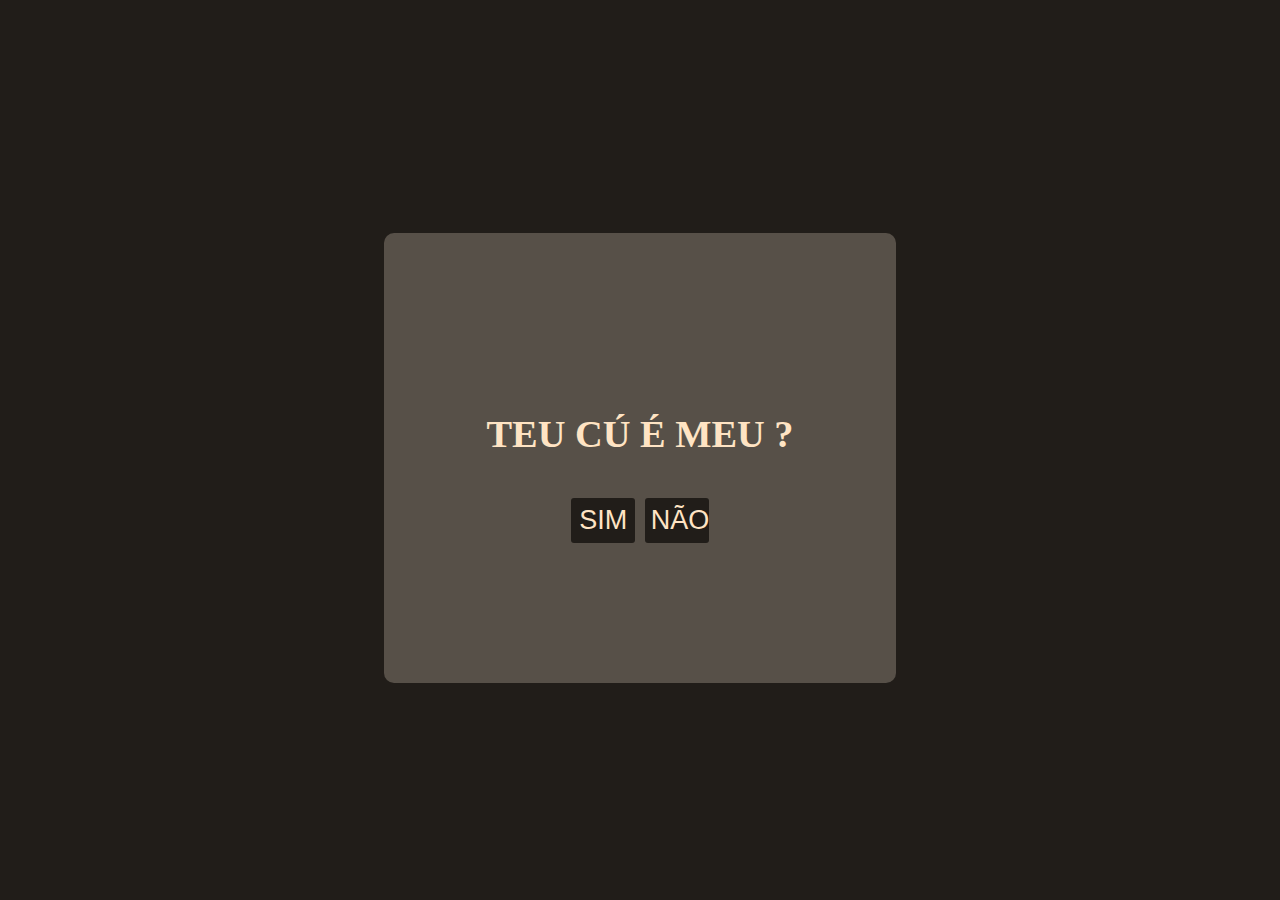
==== yourassismy.html @ 980266a9 "Add files via upload" ====
<!DOCTYPE html>
<html lang="en">

<head>
    <meta charset="UTF-8">
    <meta http-equiv="X-UA-Compatible" content="IE=edge">
    <meta name="viewport" content="width=device-width, initial-scale=1.0">
    <title>MEU PEDIDO</title>
</head>
<style>
    body {
        background-color: #211d19;
        display: flex;
        align-items: center;
        justify-content: center;

    }

    main {
        background-color: #575048;
        width: 40vw;
        height: 50vh;
        display: flex;
        flex-direction: column;
        align-items: center;
        justify-content: center;
        margin-top: 25vh;
        border-radius: 10px;
        color: bisque;
        font-size: 3vw;
        font-weight: bold;
    }

    input {
        border: none;
        border-radius: 3px;
        background-color: #211d19;
        color: bisque;
        font-size: 3vh;
        width: 5vw;
        height: 5vh;
    }

    input:hover {
        background-color: bisque;
        color: #211d19;
    }

    @media only screen and (max-width: 600px) {
        main {
            width: 100vw;
            height: 50vh;
            display: flex;
            flex-direction: column;
            font-size: 3vh;
            gap: 7vh;
        }
        .btn{
            display: flex;
            flex-direction: column;
            gap: 5vh;
        }
        input{
            width: 20vw;
            height: 5vh;
        }
    }
</style>

<body>
    <main>
        <div>
            <p>TEU CÚ É MEU ?</p>
        </div>
        <div class="btn">
            <input id="btnYes" type="button" onclick="pegary()" value="SIM">
            <input id="btnNo" type="button" onclick="pegarn()" value="NÃO">
        </div>
    </main>
</body>
<script>
    function pegary() {
        alert(" ME LIGA 👌\n 11 96816-2298");
    }
    function pegarn() {
        window.close();
        window.alert("ESSE SITE NUNCA EXISTIU....");
    }

</script>

</html>
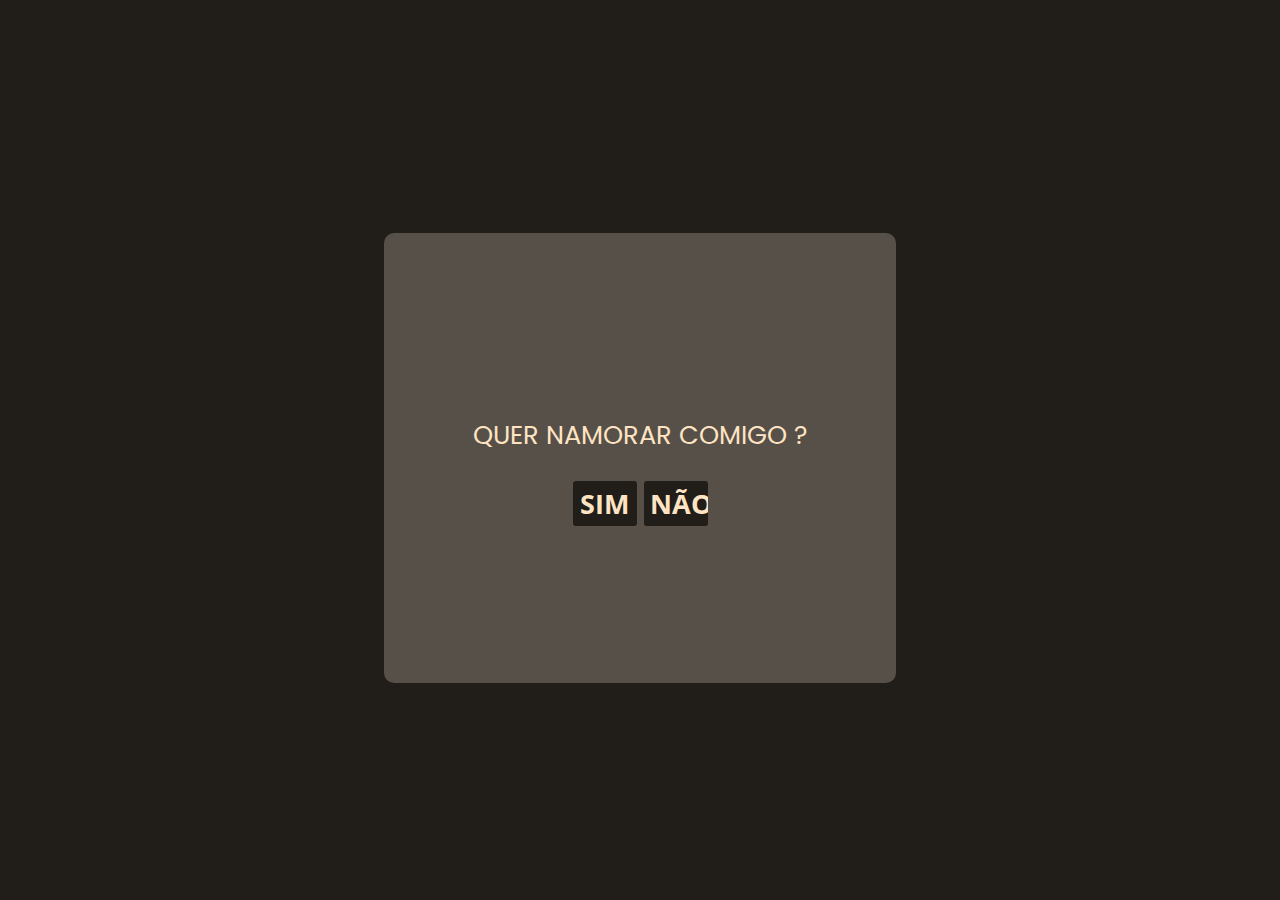
==== commit 87574b9d: "Add files via upload" ====
--- a/yourassismy.html
+++ b/yourassismy.html
@@ -1,76 +1,23 @@
 <!DOCTYPE html>
-<html lang="en">
+<html lang="pt-BR">
 
 <head>
     <meta charset="UTF-8">
     <meta http-equiv="X-UA-Compatible" content="IE=edge">
     <meta name="viewport" content="width=device-width, initial-scale=1.0">
+    <link rel="preconnect" href="https://fonts.googleapis.com">
+    <link rel="preconnect" href="https://fonts.gstatic.com" crossorigin>
+    <link href="https://fonts.googleapis.com/css2?family=Open+Sans&family=Poppins:wght@700&display=swap"
+        rel="stylesheet">
+    <link rel="stylesheet" href="css/main.css">
+    <script src="js/script.js"></script>
     <title>MEU PEDIDO</title>
 </head>
-<style>
-    body {
-        background-color: #211d19;
-        display: flex;
-        align-items: center;
-        justify-content: center;
-
-    }
-
-    main {
-        background-color: #575048;
-        width: 40vw;
-        height: 50vh;
-        display: flex;
-        flex-direction: column;
-        align-items: center;
-        justify-content: center;
-        margin-top: 25vh;
-        border-radius: 10px;
-        color: bisque;
-        font-size: 3vw;
-        font-weight: bold;
-    }
-
-    input {
-        border: none;
-        border-radius: 3px;
-        background-color: #211d19;
-        color: bisque;
-        font-size: 3vh;
-        width: 5vw;
-        height: 5vh;
-    }
-
-    input:hover {
-        background-color: bisque;
-        color: #211d19;
-    }
-
-    @media only screen and (max-width: 600px) {
-        main {
-            width: 100vw;
-            height: 50vh;
-            display: flex;
-            flex-direction: column;
-            font-size: 3vh;
-            gap: 7vh;
-        }
-        .btn{
-            display: flex;
-            flex-direction: column;
-            gap: 5vh;
-        }
-        input{
-            width: 20vw;
-            height: 5vh;
-        }
-    }
-</style>
 
 <body>
     <main>
         <div>
-            <p>TEU CÚ É MEU ?</p>
+            <p>QUER NAMORAR COMIGO ?</p>
         </div>
         <div class="btn">
             <input id="btnYes" type="button" onclick="pegary()" value="SIM">
@@ -78,15 +25,5 @@
         </div>
     </main>
 </body>
-<script>
-    function pegary() {
-        alert(" ME LIGA 👌\n 11 96816-2298");
-    }
-    function pegarn() {
-        window.close();
-        window.alert("ESSE SITE NUNCA EXISTIU....");
-    }
-
-</script>
 
 </html>--- a/css/main.css
+++ b/css/main.css
@@ -0,0 +1,66 @@
+body {
+    background-color: #211d19;
+    display: flex;
+    align-items: center;
+    justify-content: center;
+    scroll-snap-type: proximity;
+}
+
+body::-webkit-scrollbar {
+    background-color: transparent;
+    width: 0;
+}
+
+main {
+    background-color: #575048;
+    width: 40vw;
+    height: 50vh;
+    display: flex;
+    flex-direction: column;
+    align-items: center;
+    justify-content: center;
+    margin-top: 25vh;
+    border-radius: 10px;
+    font-family: 'Poppins', sans-serif;
+    color: bisque;
+    font-size: 2vw;
+}
+
+input {
+    border: none;
+    border-radius: 3px;
+    background-color: #211d19;
+    color: bisque;
+    font-family: 'Open Sans', sans-serif;
+    font-weight: bold;
+    font-size: 3vh;
+    width: 5vw;
+    height: 5vh;
+}
+
+input:hover {
+    background-color: bisque;
+    color: #211d19;
+}
+
+@media only screen and (max-width: 600px) {
+    main {
+        width: 100vw;
+        height: 50vh;
+        display: flex;
+        flex-direction: column;
+        font-size: 3vh;
+        gap: 7vh;
+    }
+
+    .btn {
+        display: flex;
+        flex-direction: column;
+        gap: 5vh;
+    }
+
+    input {
+        width: 20vw;
+        height: 5vh;
+    }
+}